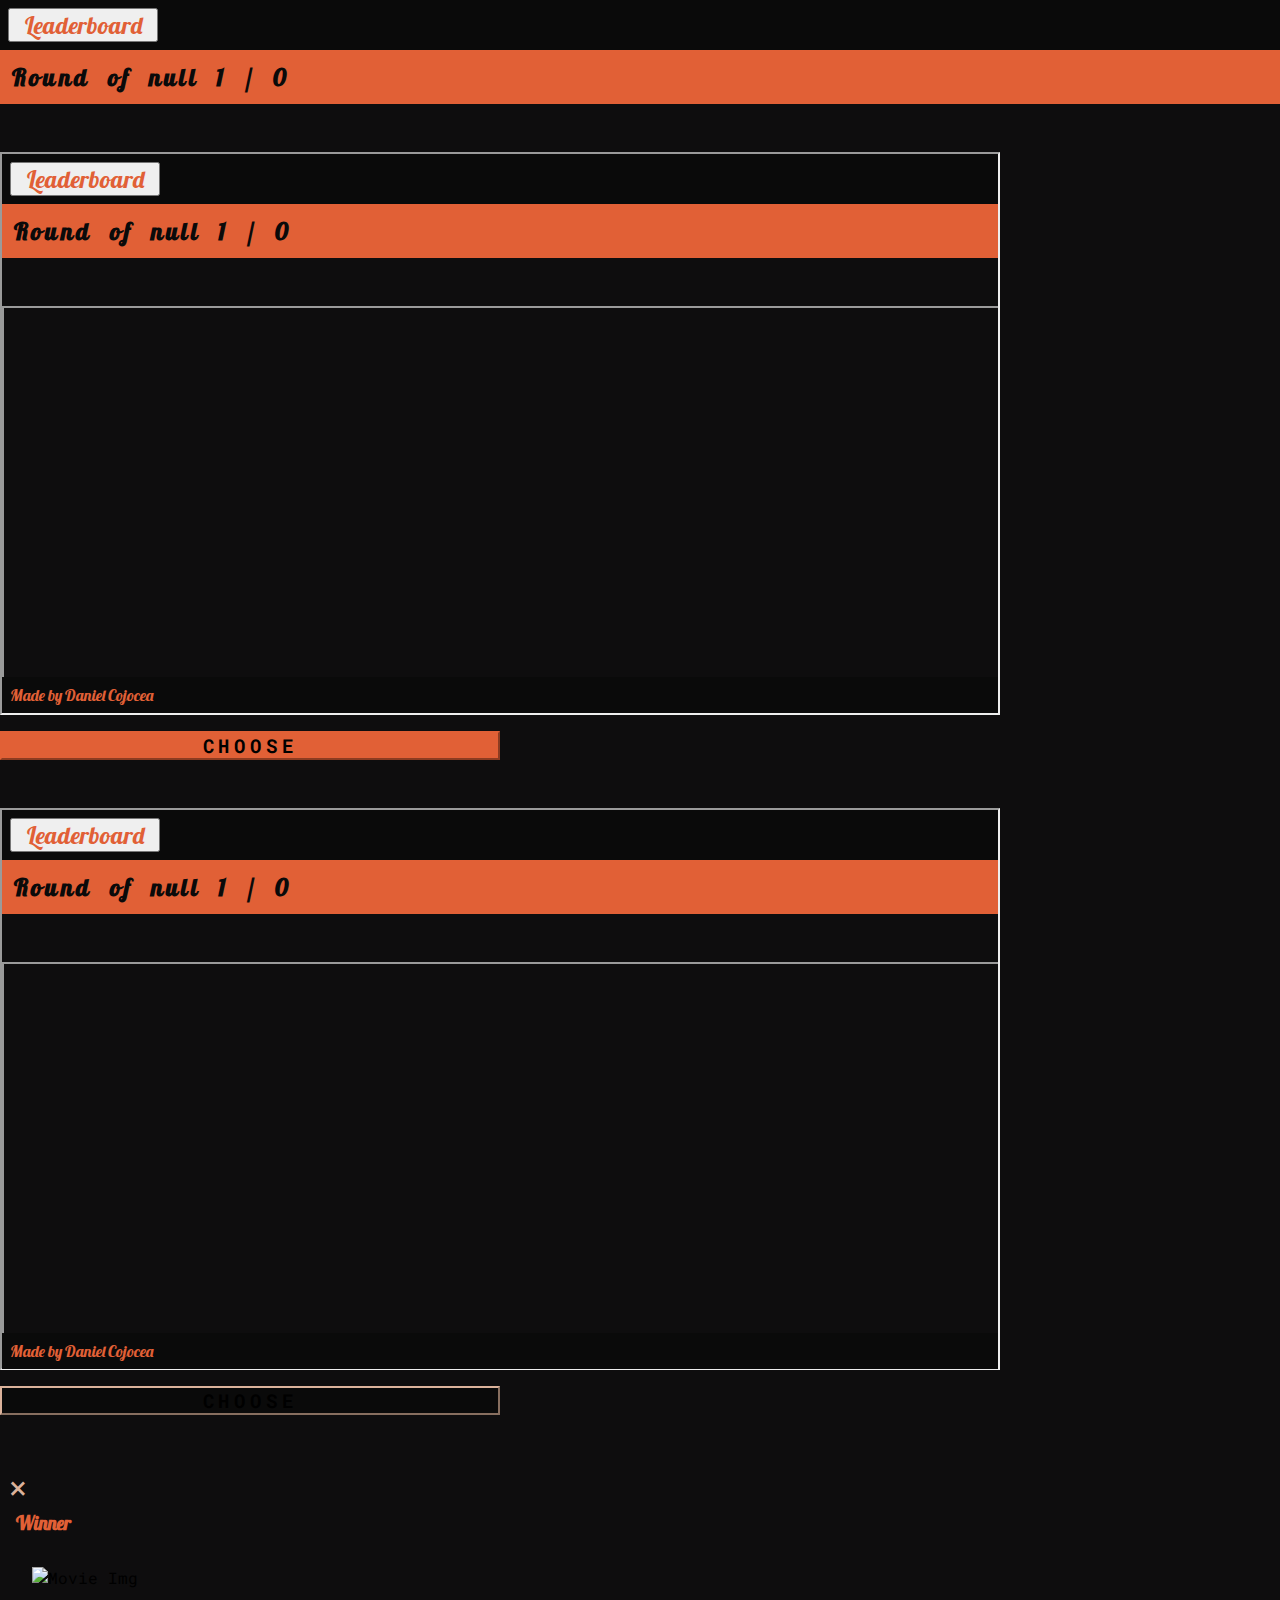
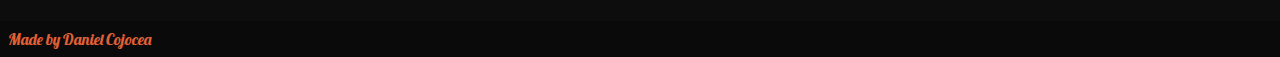
==== gamepage.html @ 3c684707 "first commit" ====
<!DOCTYPE html>
<html lang="en">
<head>
    <meta charset="UTF-8">
    <meta name="viewport" content="width=device-width, initial-scale=1.0">
    <link href="https://cdn.jsdelivr.net/npm/bootstrap@5.2.3/dist/css/bootstrap.min.css" rel="stylesheet" integrity="sha384-rbsA2VBKQhggwzxH7pPCaAqO46MgnOM80zW1RWuH61DGLwZJEdK2Kadq2F9CUG65" crossorigin="anonymous">
    <script defer src="https://cdn.jsdelivr.net/npm/bootstrap@5.2.3/dist/js/bootstrap.bundle.min.js" integrity="sha384-kenU1KFdBIe4zVF0s0G1M5b4hcpxyD9F7jL+jjXkk+Q2h455rYXK/7HAuoJl+0I4" crossorigin="anonymous"></script>
    <script src="https://ajax.googleapis.com/ajax/libs/jquery/3.6.1/jquery.min.js"></script>
    <link rel="stylesheet" href="./css/style.css">
    <script src="js/game.js" defer></script>
    <title>Game On!</title>
    <link rel="icon" href="img/clapperboard.png">
</head>
<body> 
    <script>
        var rounds = localStorage.getItem("rounds");
        var movieArray = [];
        fetch("movies.json")
        .then(response => response.json())
        .then(json => {
            json.movies.forEach(movie => {
                movieArray.push(movie);
            });
        })
        .then(() => {
            startGame(rounds);
        });
    </script>   
    <header class="header">
        <button class="home col-sm-1 btn">Leaderboard</button>
    </header>
    <h1 class="text-center"><div class="round d-block text-center" id="game-rounds"></div></h1>
    <div class="row d-flex justify-content-around container-fluid"> 
        <section class="section movie-section text-center d-block col-sm-6">
            <div class="movie-title" id="left-movie-title"></div>
            <div class="movie-yt-container">
                <!-- <img src="#" id="left-movie" alt="Movie Img" class="game-img img-responsive d-lg-block rounded mx-auto"> -->
                <iframe src="#" id="left-movie"></iframe>
            </div>
            <div class="button-container">
                <button type="button" id="left-button" class="choose-movie btn btn-secondary">CHOOSE</button>
            </div>
        </section>
        <section class="section movie-section text-center align-middle d-block col-sm-6" id="section">
            <div class="movie-title" id="right-movie-title"></div>
            <div class="movie-yt-container">
                <!-- <img src="#" id="right-movie" alt="Movie Img" class="game-img img-responsive rounded mx-auto"> -->
                <iframe src="#" id="right-movie"></iframe>
            </div>
            <div class="button-container">
                <button type="button" id="right-button" class="choose-movie btn btn-secondary">CHOOSE</button>
            </div>
        </section>
    </div>
    <footer class="footer text-center">Made by Daniel Cojocea</footer>
    <div class="modal fade" id="game-modal" role="dialog" aria-hidden="true">
        <div class="modal-dialog modal-dialog-centered" role="document">
            <div class="modal-content">
                <div class="modal-header d-flex flex-row-reverse">
                    <button type="button" class="close-modal btn btn-secondary" data-bs-dismiss="modal">
                        <span aria-hidden="true">&times;</span>
                    </button>
                </div>
                <div class="modal-body">
                    <h3 class="modal-title text-center">Winner</h3>
                    <div class="text-center">
                        <img src="#" id="winnerMovie" alt="Movie Img" class="img-responsive rounded mx-auto">
                        <p id="movieSelections"></p>
                        <h4 id="winnerTitle"></h4>
                        <p>was your winner!!</p>
                    </div>
                </div>
                <div class="modal-footer">
                </div>
            </div>
        </div>
    </div>   
</body>
</html>
---- css/style.css ----
/* Fonts */
@import url('https://fonts.googleapis.com/css2?family=Acme&family=Lobster&family=Montserrat:ital,wght@0,100;0,200;0,300;0,400;0,500;0,600;0,700;0,800;0,900;1,100;1,200;1,300;1,400;1,500;1,600;1,700;1,800;1,900&display=swap');
@import url('https://fonts.googleapis.com/css2?family=Roboto+Mono:ital,wght@0,100;0,200;0,300;0,400;0,500;0,600;0,700;1,100;1,200;1,300;1,400;1,500;1,600;1,700&display=swap');

/* color variables */
:root{
    --primary: #0a0a0a;
    --secondary: #0e0d0e;
    --pale: #dbb29b;
    --rubyred: #A31621;
    --flame: #E16036;
}

*, ::after, ::before{
    margin: 0;
    padding: 0;
    box-sizing: border-box;
    font-family: 'Roboto Mono', monospace;
}

section{
    overflow-x: hidden;
}

body, .dropdown-menu, .dropdown-item, .modal-content, .close-modal, .progress{
    background-color: var(--secondary);
}

/* header */
.header, .footer, .round{
    padding: 0.5em;
}

.header, .footer, .round, #refresh, .container-fluid, .extend{
    width: 100%;
}

.header, .footer, .round, .header h1, .rank, .leaderboard, .leaderboard-list, .dropdown-item, .home, .modal-body h3{
    font-family: Lobster, sans-serif;
    color: var(--flame);
}

#scrollBtn, .leaderboard, .round, .btn-group-vertical, #winnerTitle{
    background-color: var(--flame);
}

#scrollBtn{
    position: fixed;
    bottom: 3rem;
    right: 2rem;
    display: none;
    min-width: 3rem;
    height: 3rem;
    box-shadow: 0.2rem 0.2rem 0.5rem rgba(0,0,0,.8);
}

#scrollBtn::before{
    content: "";
    position: absolute;
    width: 0;
    height: 0;
    border-left: 0.5em solid transparent;
    border-right: 0.5em solid transparent;
    border-bottom: 0.5em solid var(--primary);
    left: 50%;
    top: 50%;
    transform: translate(-50%,-50%)
}

.leaderboard, .round{
    color: var(--primary);
}

.leaderboard{
    margin: 1rem 0 1rem 0;
    height: 3.5rem;
    letter-spacing: 0.2rem;
    font-weight: 700;
    padding-left: 1rem;
}

.display-movies, #refresh, .well, .btn-group-vertical, p{
    margin: 0;
    padding: 0;
}

.display-movies{
    margin-bottom: 1rem;
}

.display-movies h2{
    font-size: 1rem;
}

.display-movies h2, .close-modal, .movie-title, .round-number-label, .btn-group-vertical, p{
    color: var(--pale);
}

.dropdown{
    width: 5rem;
    position: relative;
}

.leaderboard-list, .arrow, .rank, .well, .choose-movie, .round-number-label, .header, .footer{
    background-color: var(--primary);
}

.leaderboard-list{
    height: 100%;
    padding: 0 3rem 0 1rem;
    border: 0;
}

.leaderboard-list:hover{
    color: var(--pale);
}

.leaderboard-list::after{
    content:none;
}

.arrow{
    position: absolute;
    height: 100%;
    top: 0;
    right: 0;
    width: 1.5em;
    pointer-events: none;
}

.arrow::before{
    content: "";
    position: absolute;
    width: 0;
    height: 0;
    border-left: 0.4em solid transparent;
    border-right: 0.4em solid transparent;
    border-top: 0.4em solid var(--flame);
    left: 50%;
    top: 50%;
    transform: translate(-50%,-50%)
}

.leaderboard-list:hover + .arrow::before{
    border-top: 0.4em solid var(--pale);
}

.dropdown-menu{
    box-shadow: 1rem 1rem 1rem rgba(0,0,0,.5);
}

.dropdown-menu::after{
    content:"";
}

.dropdown-item:hover{
    cursor: pointer;
    background-color: rgba(0,0,0,.2);
    color: var(--pale);
}

.rank{
    margin-right: 0.5rem;
    min-width: 2rem;
    height: 2rem;
    font-size: 1.5rem;
    border: 0.15rem solid var(--flame);
    color: white;
}

/* home button */
.home{
    min-width: 150px;
    font-size: 1.5rem;
}

.home:hover{
    background-color: var(--secondary);
    color: white;
    border-color: var(--flame);
}

.round{
    font-size: 1.5rem;
    letter-spacing: 0.2rem;
    margin-bottom: 2rem;
}

.round, .header h1{
    word-spacing: 0.6rem;
}

.container-fluid{
    margin: 0;
    margin-bottom: 3rem;
}

/* sections */
.section{
    position: relative;
}

/* movie items */
.movie-container{
    margin-bottom: 2rem;
    width: 385px;
}

/* movie backdrop */
.well{
    width: 100%;
    height: auto;
}

.movie-info-flex{
    margin: 1rem;
    margin-top: 0;
    font-size: 0.7rem;
    color:white;
}

.movie-title{
    font-size: 0.85rem;
    margin-top: 1rem;
    margin-right: 0.5rem;
}

.wins-number, .win-rate-header, .win-rate-percent{
    font-size: 0.7rem;
    color: white;
    opacity: 0.5;
}

.movie-info{
    border-top: 0.1rem solid rgba(86,70,61,0.5);
    padding-top: 1rem;

    display: -webkit-box;
    overflow: hidden;
    -webkit-box-orient: vertical;
    -webkit-line-clamp: 2;
}

.expand{
    margin-top: 0.3rem;
    appearance: none;
    color: var(--flame);
    border: 0.1rem solid var(--primary);
    padding: 0.3rem;
    cursor: pointer;
    width: 30%;
}

.expand:hover{
    border: 0.1rem solid var(--flame);
    color: white;
}

.expand::before{
    content: "+ SHOW MORE";
}

.expand:checked::before{
    content: "- SHOW LESS";
}

.movie-info:has(+ .expand:checked){
    -webkit-line-clamp: initial;
}

img{
    height: 100%;
    width: 100%;
    object-fit: cover;
    padding: 1rem;
    min-width: 120px;
}

.movie-yt-container{
    position: relative;
    display: block;
    overflow: hidden;
    width: 100%;
    padding-top: 56.25%;
}

iframe{
    height: 100%;
    width: 100%;
    top: 0;
    left: 0;
    bottom: 0;
    right: 0;
    position: absolute;
}

.movie-img{
    max-height: 200px;
    max-width: 135px;
}

.movie-section .movie-title{
    font-weight: 700;
    font-size: 1.5rem;
    white-space: nowrap;
    margin-bottom: 1rem;
}

.movie-section{
    padding: 0;
    height: 600px;
    width: 800px;
    
}

.game-img{
    max-height: 747px;
    max-width: 500px;
}

.choose-movie{
    letter-spacing: 0.3rem;
    font-weight: bold;
    font-size: 1.2rem;
    border-color: var(--pale);
    width: 100%;
    max-width: 500px;
    margin-top: 1rem;
}

.choose-movie:hover{
    background-color: var(--flame);
    border-color: var(--flame);
}

.play-game{
    font-size: 1.2rem;
    background-color: var(--rubyred);
    color: white;
    padding: 0.5rem;
    margin-bottom: 1rem;
}

.play-game:hover{
    background-color: var(--pale);
    border-color: var(--primary);
}

.modal-content{
    max-width: 500px;
    min-width: 350px;
    height: auto;
}

.modal-body, .modal-header, .modal-footer, .close-modal, .start-game{
    border: 0;
    padding: 0;
    margin: 0;
}

.modal-body{
    margin: 0 1rem;
}

.modal-header{
    height: 2rem;
}

.modal-title{
    margin: 1rem 0;
}

.close-modal{
    user-select: none;
    margin: 0.5rem;
    font-size: 2em;
    line-height: 1em;
}

.close-modal:hover{
    color: white;
    background-color: var(--secondary);
}

.btn-check:checked+.btn{
    color:var(--rubyred);
    border-color: var(--pale);
}

#winnerTitle{
    margin: 1rem;
}

.round-number-label{
    border-radius: 0;
}

.modal-footer{
    margin: 1rem 0;
}

.start-game{
    font-weight: 700;
    text-transform: uppercase;
    background-color: var(--rubyred);
    font-size: 1.2rem;
    width: 60%;
    padding: 0.5rem;
}

.start-game:hover{
    background-color: var(--pale);
}

.progress{
    margin-bottom: 0.3rem;
    width: 90%;
    height: 0.7rem;
}

.progress-bar{
    background-color: var(--rubyred);
    border-radius: 0;
}

.footer{
    margin-top: 2rem;
    position: fixed;
    bottom: 0;
}

body::-webkit-scrollbar{
    width: 1em;
    background-color: var(--secondary);
}

body::-webkit-scrollbar-thumb{
    background-color: var(--pale);
}

@media only screen and (max-width: 500px){
    .movie-yt-container{
        height: 320px;
        width: 100%;
    }

    html{
        font-size: 14px;
    }

    .movie-section .movie-title{
        font-size: 1.2rem;
        white-space: normal;
    }

    .choose-movie{
        margin-bottom: 2rem;
    }

    .round{
        margin-bottom: 0;
    }

    .home{
        color: var(--pale);
        border-color: var(--flame);
        padding: 0.2rem;
    }
}

@media only screen and (max-width: 1650px){
    .movie-section{
        width: 1000px;
        height: auto;
        margin-bottom: 2rem;
    }
}
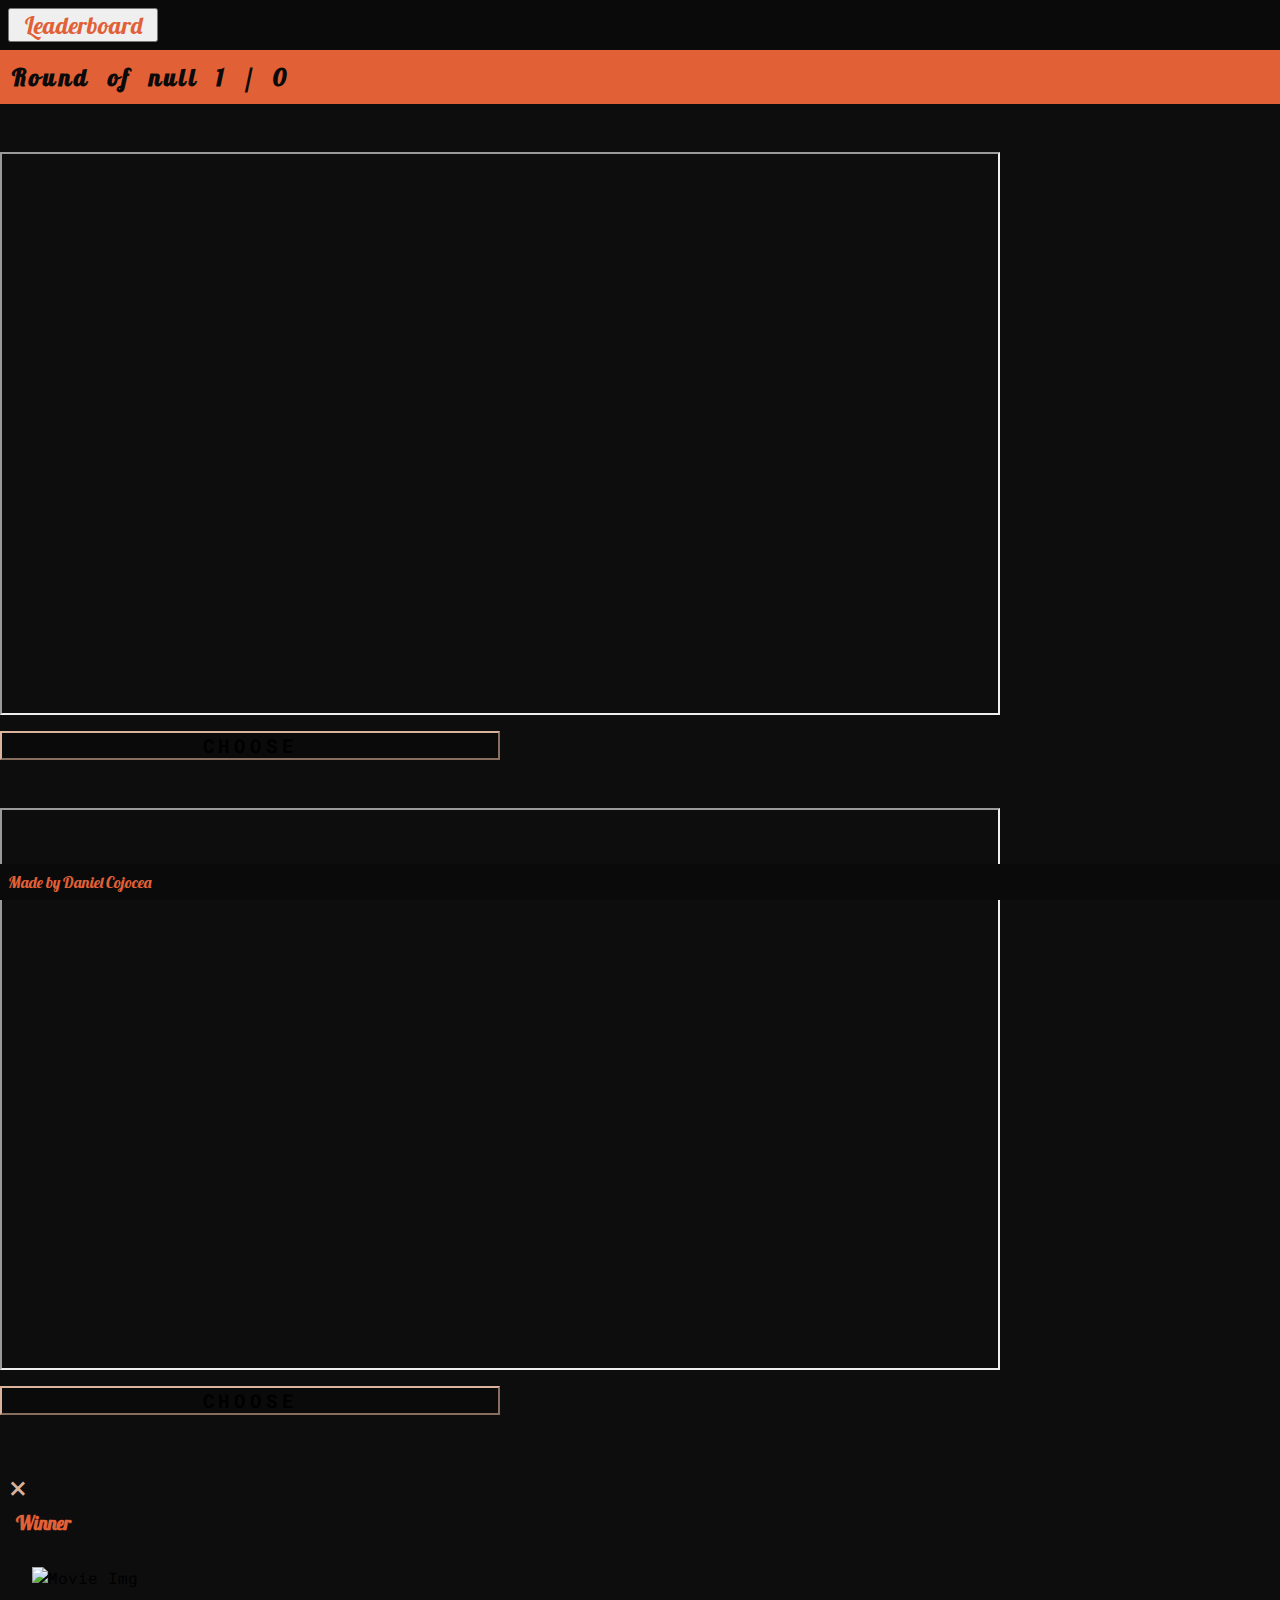
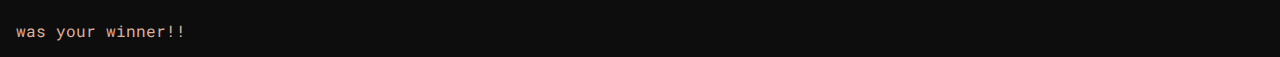
==== commit 01381176: "fixed an issue where iframe wouldn't load" ====
--- a/gamepage.html
+++ b/gamepage.html
@@ -35,17 +35,17 @@
             <div class="movie-title" id="left-movie-title"></div>
             <div class="movie-yt-container">
                 <!-- <img src="#" id="left-movie" alt="Movie Img" class="game-img img-responsive d-lg-block rounded mx-auto"> -->
-                <iframe src="#" id="left-movie"></iframe>
+                <iframe src="about:blank" id="left-movie"></iframe>
             </div>
             <div class="button-container">
                 <button type="button" id="left-button" class="choose-movie btn btn-secondary">CHOOSE</button>
             </div>
         </section>
-        <section class="section movie-section text-center align-middle d-block col-sm-6" id="section">
+        <section class="section movie-section text-center d-block col-sm-6">
             <div class="movie-title" id="right-movie-title"></div>
             <div class="movie-yt-container">
                 <!-- <img src="#" id="right-movie" alt="Movie Img" class="game-img img-responsive rounded mx-auto"> -->
-                <iframe src="#" id="right-movie"></iframe>
+                <iframe src="about:blank" id="right-movie"></iframe>
             </div>
             <div class="button-container">
                 <button type="button" id="right-button" class="choose-movie btn btn-secondary">CHOOSE</button>
--- a/css/style.css
+++ b/css/style.css
@@ -246,7 +246,7 @@
     appearance: none;
     color: var(--flame);
     border: 0.1rem solid var(--primary);
-    padding: 0.3rem;
+    padding: 0.3em;
     cursor: pointer;
     width: 30%;
 }
@@ -468,6 +468,13 @@
     }
 }
 
+@media only screen and (max-width: 600px){
+    .expand:hover{
+        border-color: var(--primary);
+        color: var(--flame);
+    }
+}
+
 @media only screen and (max-width: 1650px){
     .movie-section{
         width: 1000px;
